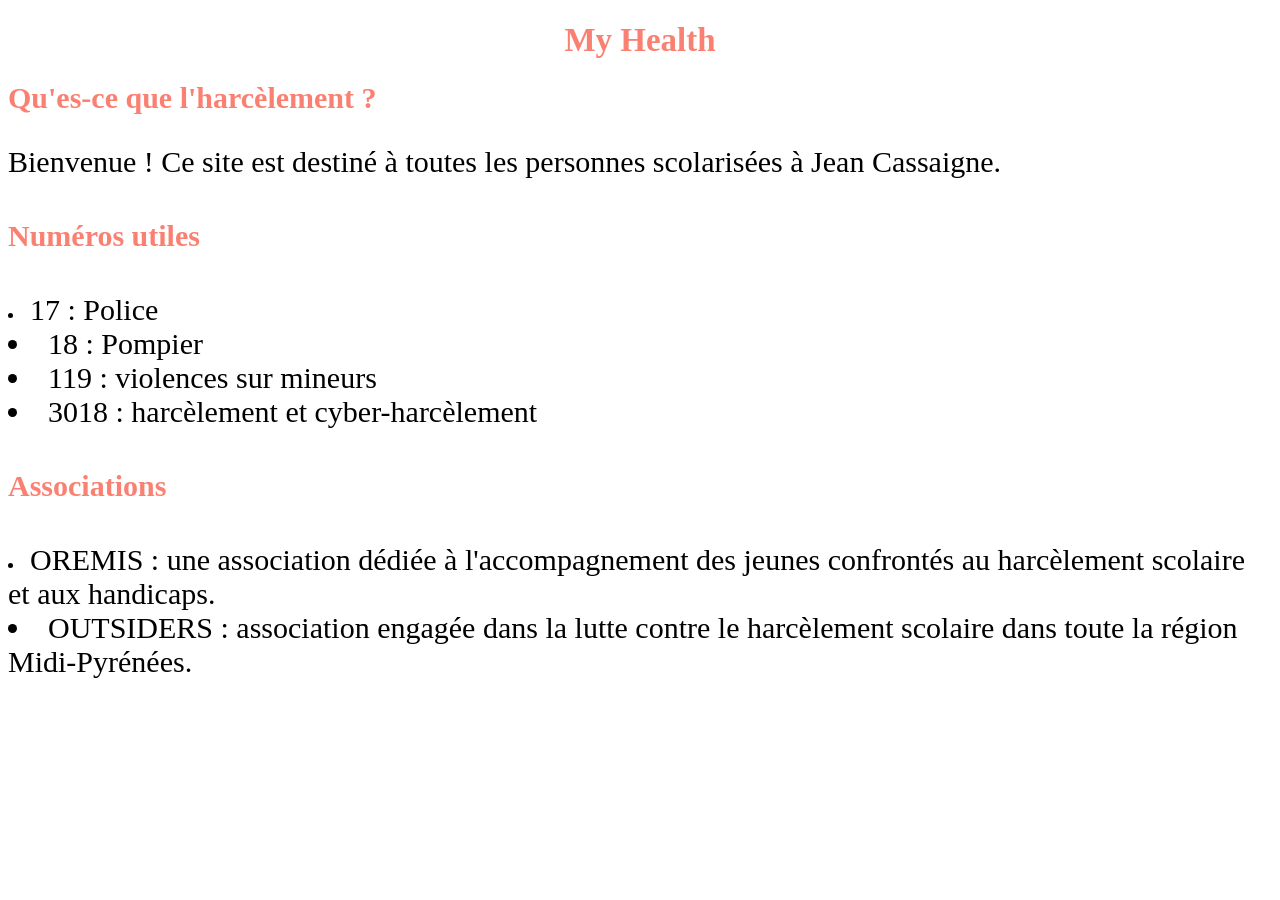
==== index.html @ 00e88f4e "c" ====
<!DOCTYPE html>
<html>
<head>
    <meta charset="utf-8">
    <title>Jean Cassaigne</title>
    <link rel="stylesheet" href="style.css">
    <script src="javascript.js"></script>
</head>
<body>
    <h1>My Health</h1>
    
    <a href="Harcelement.html">Qu'es-ce que l'harcèlement ?</a>

    <p>Bienvenue ! Ce site est destiné à toutes les personnes scolarisées à Jean Cassaigne.</p>
    <h4>Numéros utiles</h4>
    <p>
        <u>
            <li>17 : Police</li>
            <li>18 : Pompier</li>
            <li>119 : violences sur mineurs</li>
            <li>3018 : harcèlement et cyber-harcèlement</li>
        </u>
    </p>

    <h4>Associations</h4>
    <p>
        <u>
            <li>OREMIS : une association dédiée à l'accompagnement des jeunes confrontés au harcèlement scolaire et aux handicaps.</li>
            <li>OUTSIDERS : association engagée dans la lutte contre le harcèlement scolaire dans toute la région Midi-Pyrénées.</li>
        </u>
    </p>
</body>
</html>
---- style.css ----
body {
    background-color: white;
}

h3 {
    color : salmon;
}

h4 {
    color : salmon
}

u {
    text-decoration: none;
}

/* Changer le style de tous les liens */
a {
    color: salmon;       /* Couleur du texte */
    text-decoration: none;  /* Supprime le soulignement */
    font-weight: bold;      /* Texte en gras */
    cursor: pointer;
}

p, a, u, h3, h4 {
    font-size: 30px;
}

h1 {
    font-size: 33px;
    text-align: center;
    color: salmon
}
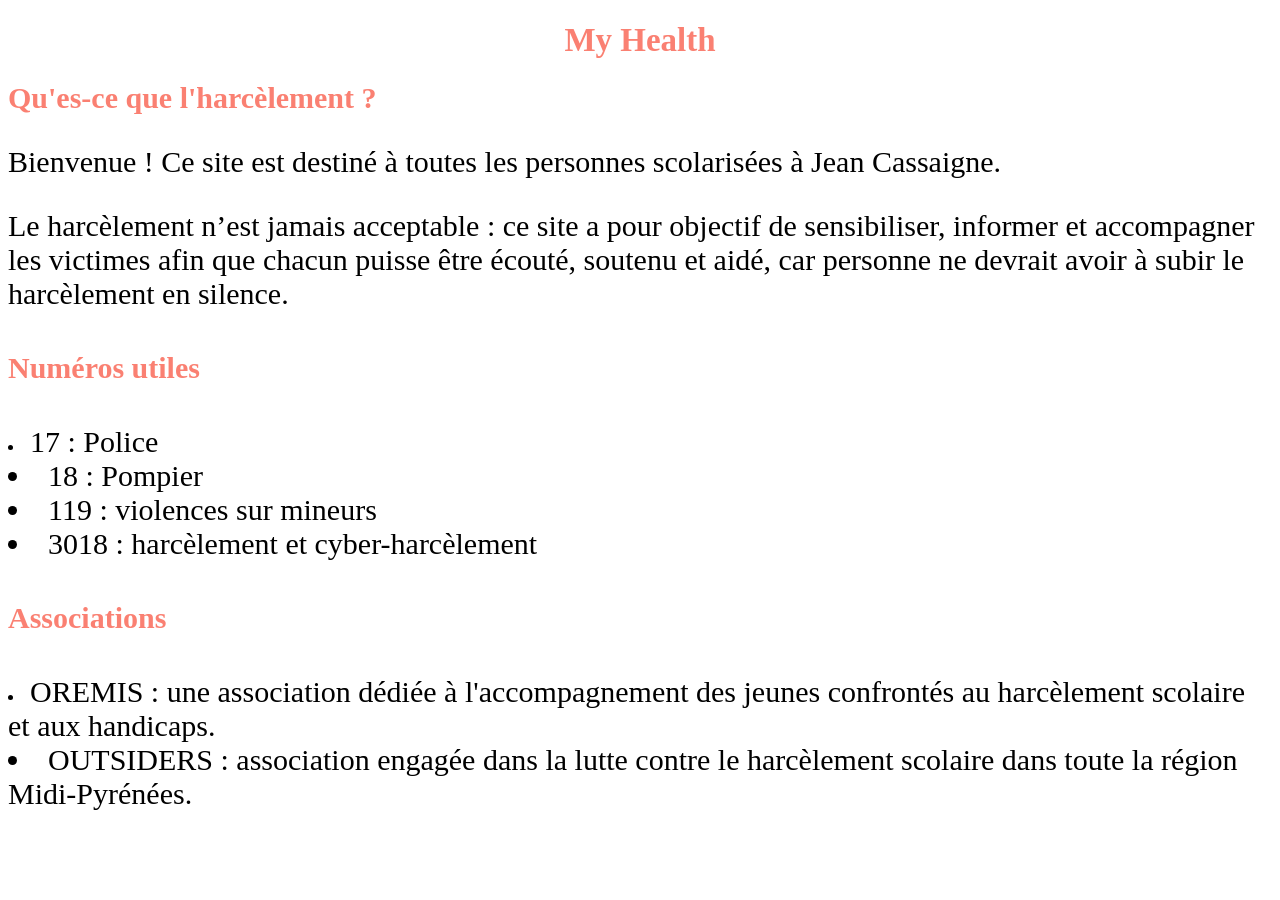
==== commit 4f07b20b: "texte" ====
--- a/index.html
+++ b/index.html
@@ -8,10 +8,13 @@
 </head>
 <body>
     <h1>My Health</h1>
-    
+
     <a href="Harcelement.html">Qu'es-ce que l'harcèlement ?</a>
 
     <p>Bienvenue ! Ce site est destiné à toutes les personnes scolarisées à Jean Cassaigne.</p>
+    <p>Le harcèlement n’est jamais acceptable : ce site a pour objectif de sensibiliser, 
+        informer et accompagner les victimes afin que chacun puisse être écouté, soutenu et aidé, 
+        car personne ne devrait avoir à subir le harcèlement en silence.</p>
     <h4>Numéros utiles</h4>
     <p>
         <u>
--- a/style.css
+++ b/style.css
@@ -30,4 +30,8 @@
     font-size: 33px;
     text-align: center;
     color: salmon
+}
+
+a {
+    text-align: center;
 }
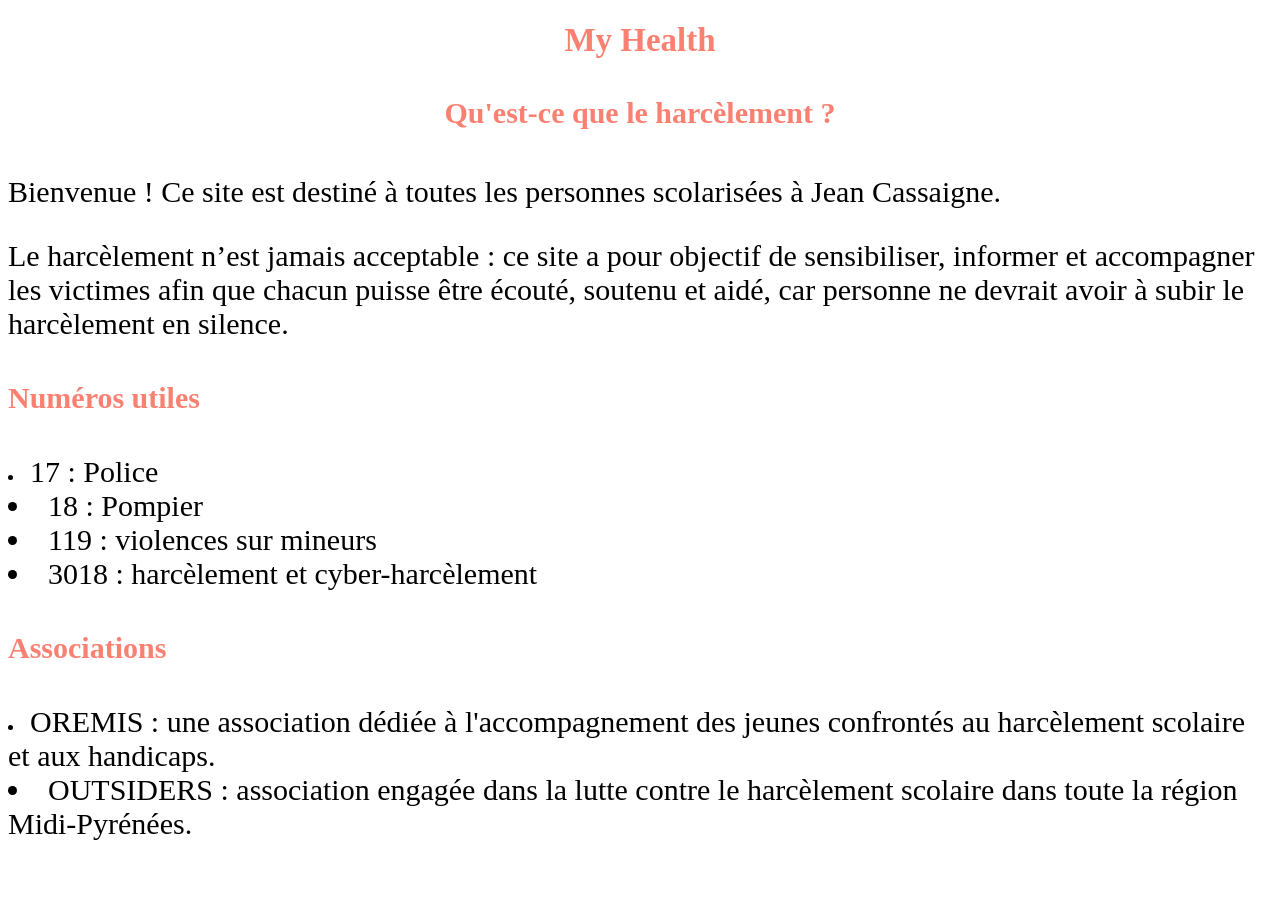
==== commit bc25cf77: "bouton" ====
--- a/index.html
+++ b/index.html
@@ -8,8 +8,11 @@
 </head>
 <body>
     <h1>My Health</h1>
+ 
+    <a href="Harcelement.html" class="mon-bouton">
+    Qu'est-ce que le harcèlement ?
+</a>
 
-    <a href="Harcelement.html">Qu'es-ce que l'harcèlement ?</a>
 
     <p>Bienvenue ! Ce site est destiné à toutes les personnes scolarisées à Jean Cassaigne.</p>
     <p>Le harcèlement n’est jamais acceptable : ce site a pour objectif de sensibiliser, 
--- a/style.css
+++ b/style.css
@@ -32,6 +32,14 @@
     color: salmon
 }
 
-a {
+.mon-bouton {
+    display: block;
+    width: fit-content;
+    margin: 20px auto;
+    padding: 15px 25px;
+    color: salmon;
+    text-decoration: none;
+    border-radius: 10px;
+    font-size: 30px;
     text-align: center;
-}+}
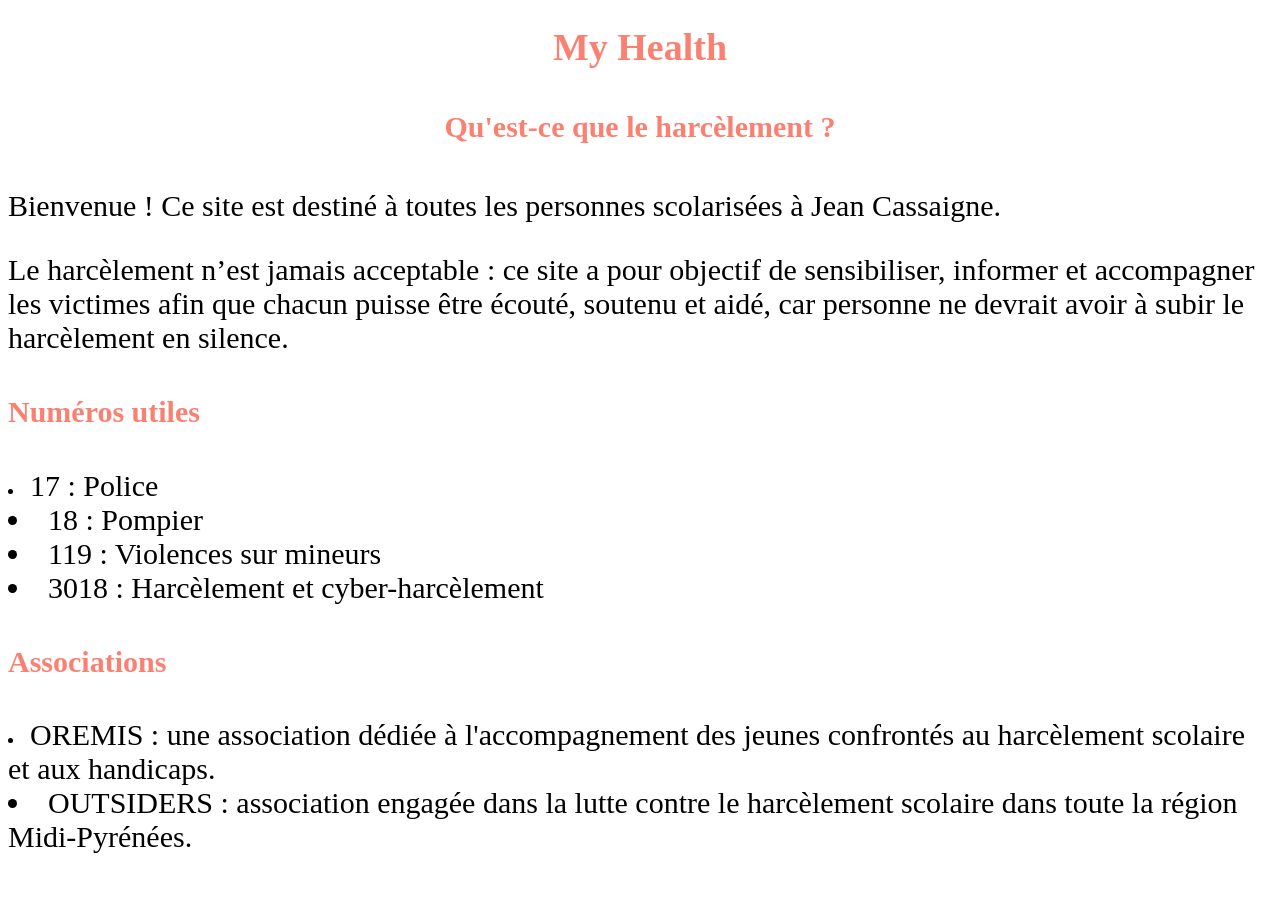
==== commit 6fdfa29c: "f" ====
--- a/index.html
+++ b/index.html
@@ -23,8 +23,8 @@
         <u>
             <li>17 : Police</li>
             <li>18 : Pompier</li>
-            <li>119 : violences sur mineurs</li>
-            <li>3018 : harcèlement et cyber-harcèlement</li>
+            <li>119 : Violences sur mineurs</li>
+            <li>3018 : Harcèlement et cyber-harcèlement</li>
         </u>
     </p>
 
--- a/style.css
+++ b/style.css
@@ -27,7 +27,7 @@
 }
 
 h1 {
-    font-size: 33px;
+    font-size: 38px;
     text-align: center;
     color: salmon
 }
@@ -43,3 +43,16 @@
     font-size: 30px;
     text-align: center;
 }
+
+.mon-bouton {
+    display: block;
+    width: fit-content;
+    margin: 20px auto;
+    padding: 15px 25px;
+    color: salmon;
+    text-decoration: none;
+    border-radius: 10px;
+    font-size: 30px;
+    text-align: center;
+}
+
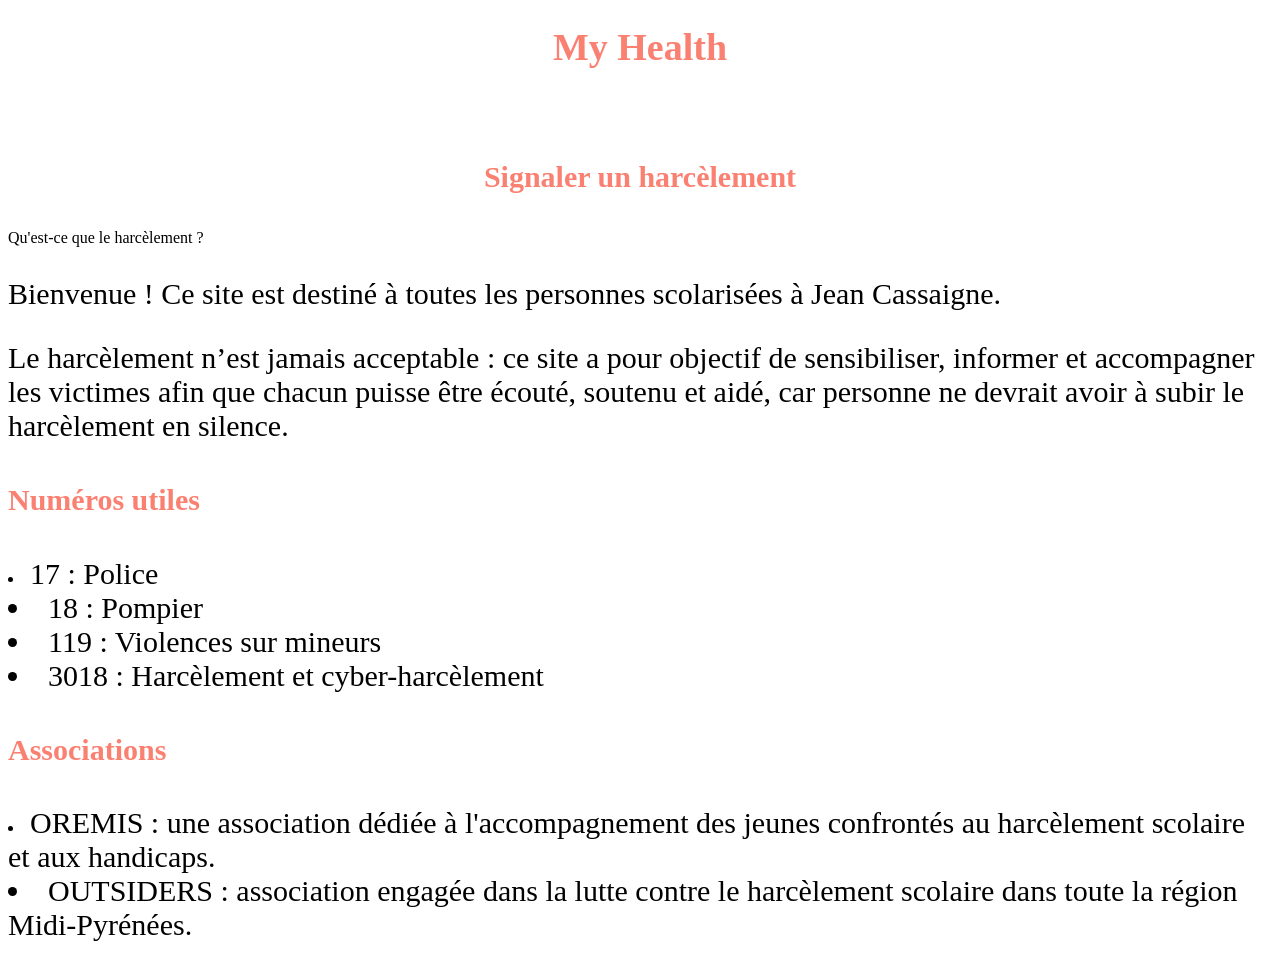
==== commit 1f0c082c: "bouton" ====
--- a/index.html
+++ b/index.html
@@ -10,6 +10,7 @@
     <h1>My Health</h1>
  
     <a href="Harcelement.html" class="mon-bouton">
+    <a href="signaler.html" class="mon-bouton">Signaler un harcèlement</a>
     Qu'est-ce que le harcèlement ?
 </a>
 
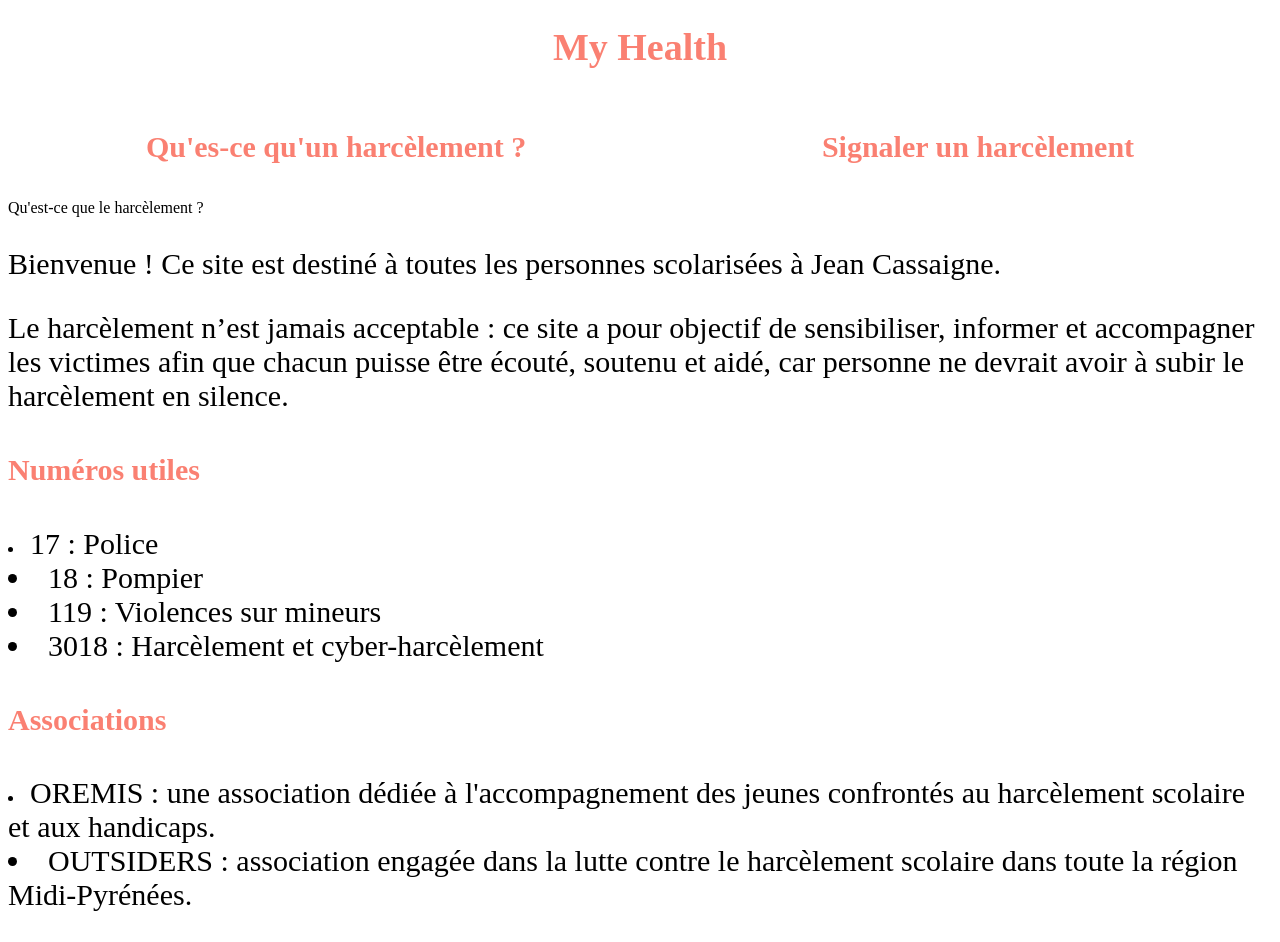
==== commit 33db7976: "boutons" ====
--- a/index.html
+++ b/index.html
@@ -9,8 +9,14 @@
 <body>
     <h1>My Health</h1>
  
-    <a href="Harcelement.html" class="mon-bouton">
-    <a href="signaler.html" class="mon-bouton">Signaler un harcèlement</a>
+ <div class="conteneur-boutons">
+        
+        <a href="Harcelement.html" class="mon-bouton">Qu'es-ce qu'un harcèlement ?</a>
+
+        <a href="signaler.html" class="mon-bouton">Signaler un harcèlement</a>
+
+    </div>
+
     Qu'est-ce que le harcèlement ?
 </a>
 
--- a/style.css
+++ b/style.css
@@ -56,3 +56,11 @@
     text-align: center;
 }
 
+.conteneur-boutons {
+    display: flex;
+    justify-content: center;
+    gap: 20px;
+    align-items: center;
+    flex-wrap: wrap;
+}
+
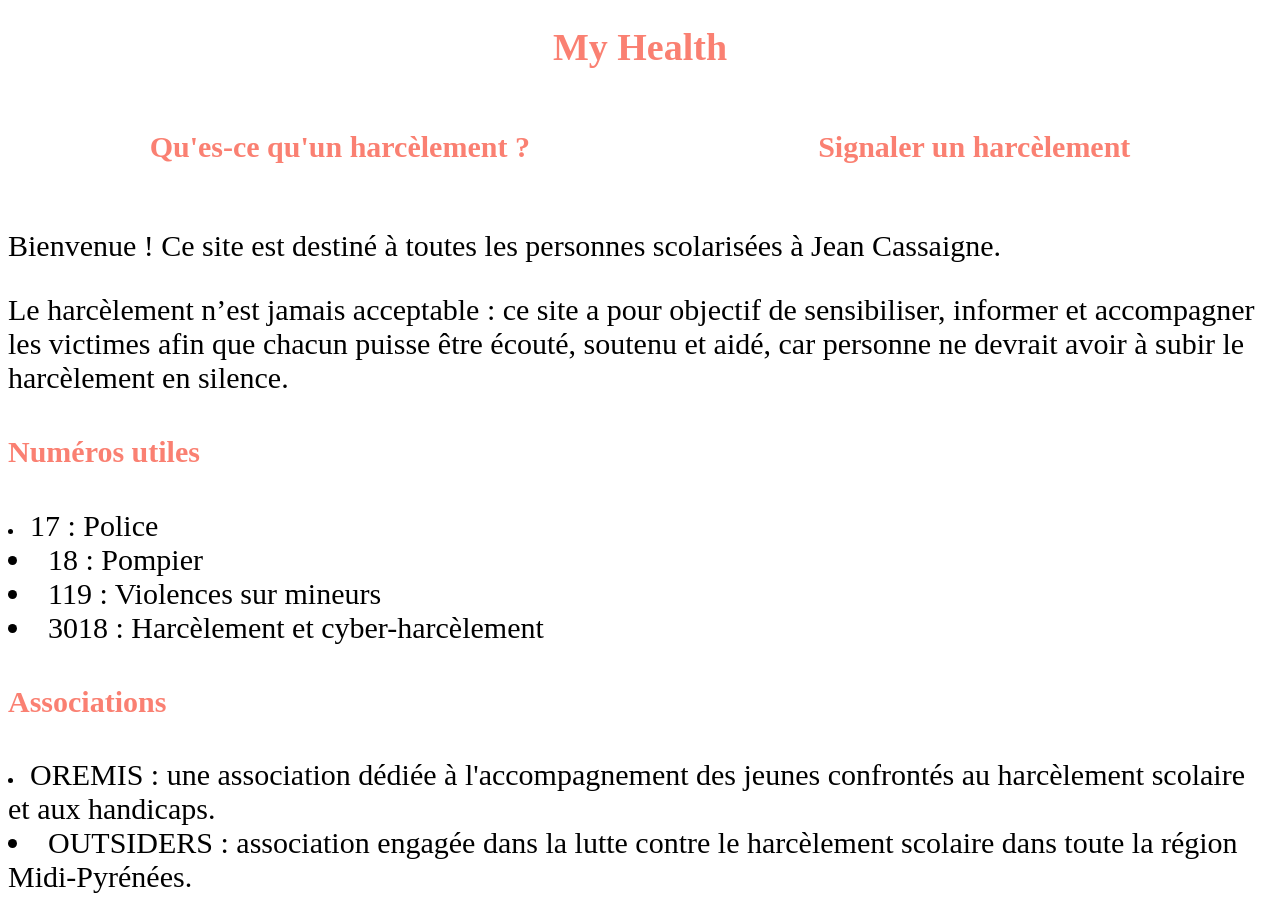
==== commit 194b61d6: "bouton" ====
--- a/index.html
+++ b/index.html
@@ -9,17 +9,13 @@
 <body>
     <h1>My Health</h1>
  
- <div class="conteneur-boutons">
+    <div class="conteneur-boutons">
         
         <a href="Harcelement.html" class="mon-bouton">Qu'es-ce qu'un harcèlement ?</a>
 
         <a href="signaler.html" class="mon-bouton">Signaler un harcèlement</a>
 
     </div>
-
-    Qu'est-ce que le harcèlement ?
-</a>
-
 
     <p>Bienvenue ! Ce site est destiné à toutes les personnes scolarisées à Jean Cassaigne.</p>
     <p>Le harcèlement n’est jamais acceptable : ce site a pour objectif de sensibiliser, 
--- a/style.css
+++ b/style.css
@@ -59,7 +59,7 @@
 .conteneur-boutons {
     display: flex;
     justify-content: center;
-    gap: 20px;
+    gap: 5px;
     align-items: center;
     flex-wrap: wrap;
 }
